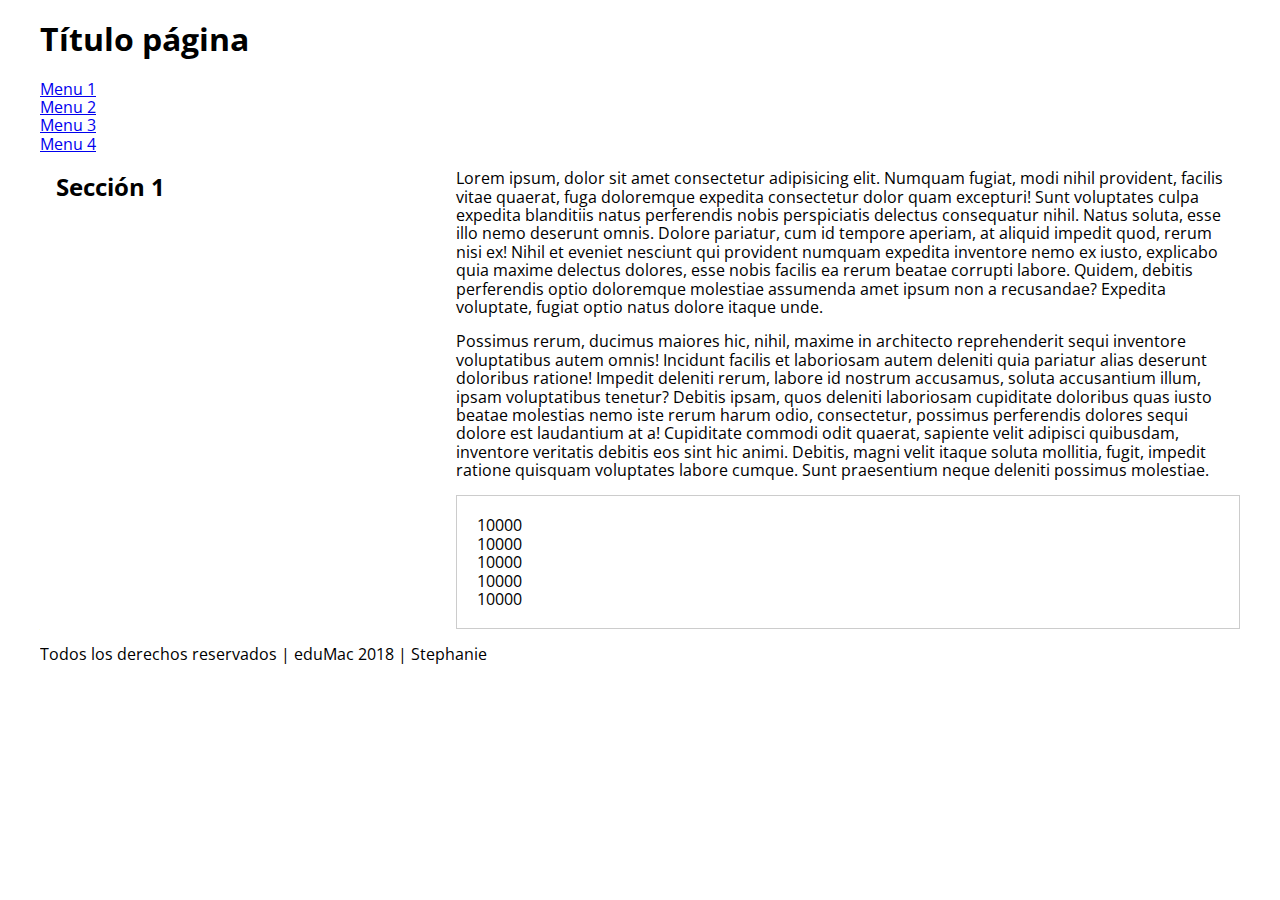
==== ejercicio-js/index.html @ 5d2a05c7 "Add dreamweaver template and basic programming JavaScript" ====
<!DOCTYPE html>
<html lang="es">
<head>
    <meta charset="UTF-8" />
    <meta name="viewport" content="width=device-width, initial-scale=1.0" />
    <meta http-equiv="X-UA-Compatible" content="ie=edge" />
    <title>Template</title>
    <link rel="stylesheet" href="css/main.css" />
</head>
<body>
    <div class="container">
        <header class="page-header">
            <h1>Título página</h1>
        </header>
        <nav class="page-nav">
            <ul>
                <li><a href="#">Menu 1</a></li>
                <li><a href="#">Menu 2</a></li>
                <li><a href="#">Menu 3</a></li>
                <li><a href="#">Menu 4</a></li>
            </ul>
        </nav>
        <main class="page-main">
           <section class="page-section">
               <div class="grid">
                   <div class="col col-tb-4">
                       <h2>Sección 1 </h2>
                   </div>
                   <div class="col col-tb-8">
                       <p>Lorem ipsum, dolor sit amet consectetur adipisicing elit. Numquam fugiat, modi nihil provident, facilis vitae quaerat, fuga doloremque expedita consectetur dolor quam excepturi! Sunt voluptates culpa expedita blanditiis natus perferendis nobis perspiciatis delectus consequatur nihil. Natus soluta, esse illo nemo deserunt omnis. Dolore pariatur, cum id tempore aperiam, at aliquid impedit quod, rerum nisi ex! Nihil et eveniet nesciunt qui provident numquam expedita inventore nemo ex iusto, explicabo quia maxime delectus dolores, esse nobis facilis ea rerum beatae corrupti labore. Quidem, debitis perferendis optio doloremque molestiae assumenda amet ipsum non a recusandae? Expedita voluptate, fugiat optio natus dolore itaque unde.</p>
                       <p>Possimus rerum, ducimus maiores hic, nihil, maxime in architecto reprehenderit sequi inventore voluptatibus autem omnis! Incidunt facilis et laboriosam autem deleniti quia pariatur alias deserunt doloribus ratione! Impedit deleniti rerum, labore id nostrum accusamus, soluta accusantium illum, ipsam voluptatibus tenetur? Debitis ipsam, quos deleniti laboriosam cupiditate doloribus quas iusto beatae molestias nemo iste rerum harum odio, consectetur, possimus perferendis dolores sequi dolore est laudantium at a! Cupiditate commodi odit quaerat, sapiente velit adipisci quibusdam, inventore veritatis debitis eos sint hic animi. Debitis, magni velit itaque soluta mollitia, fugit, impedit ratione quisquam voluptates labore cumque. Sunt praesentium neque deleniti possimus molestiae.</p>
                    <div id="areas"></div>
                    </div>
               </div>
           </section>

        </main>
        <footer class="page-footer">
            <p>Todos los derechos reservados | eduMac 2018 | Stephanie</p>
        </footer>
    </div>
    <div id="js">
        <script src="js/lib/jquery-3.3.1.min.js"></script>
        <script src="js/main.js"></script>
    </div>
</body>
</html>
---- ejercicio-js/css/main.css ----
@charset "UTF-8";

/* Fonts */
@import url("https://fonts.googleapis.com/css?family=Open+Sans:300,300i,400,400i,600,600i,700,700i");

/* General */
@import url("lib/normalize.css");

body {
    font-family: "Open Sans", sans-serif;
}
.container {
    max-width: 1200px;
    margin: 0 auto;
}
img {
    display: block;
    max-width: 100%;
}
ul, ol {
    margin: 0;
    padding: 0;
    list-style-type: none;
}

/* Header */

/* Nav */

/* Main */
    #areas {
        border: 1px solid #ccc;
        padding: 20px;

    }

/* Footer */

/*Grid */ {
    margin-left: -16px;
}
.grid::before,
.grid:after {
    content: "";
    display:block;
}
.grid:after {
    clear: both;
}
.col { 
    box-sizing: border-box;
    padding-left: 16px;
}

@media screen and (min-width:768px)  {
    .col {
        float: left;
    }

    .col-tb-1 {
        width: 8.33%;
    }
    .col-tb-2 {
        width: 16.66%;
    }
    .col-tb-3 {
        width: 25%;
    }
    .col-tb-4 {
        width: 33.33%;
    }
    .col-tb-5 {
        width: 41.66%;
    }
    .col-tb-6 {
        width: 50%;
    }
    .col-tb-7 {
        width: 58.33%;
    }
    .col-tb-8 {
        width: 66.66%;
    }
    .col-tb-9 {
        width: 75%;
    }
    .col-tb-10 {
        width: 83.33%;
    }
    .col-tb-11 {
        width: 91.66%;
    }
    .col-tb-12 {
        width: 100%;
}
@media screen and (min-width:992px) {
    .col-dk-1 {
        width: 8.33%;
    }
    .col-dk-2 {
        width: 16.66%;
    }
    .col-dk-3 {
        width: 25%;
    }
    .col-dk-4 {
        width: 33.33%;
    }
    .col-dk-5 {
        width: 41.66%;
    }
    .col-dk-6 {
        width: 50%;
    }
    .col-dk-7 {
        width: 58.33%;
    }
    .col-dk-8 {
        width: 66.66%;
    }
    .col-dk-9 {
        width: 75%;
    }
    .col-dk-10 {
        width: 83.33%;
    }
    .col-dk-11 {
        width: 91.66%;
    }
    .col-dk-12 {
        width: 100%;
}



/* Helpers */
.clearfix:before,
.clearfix:after {
    content: "";
    display: block;
}
.clearfix:after {
    clear: both; 
}
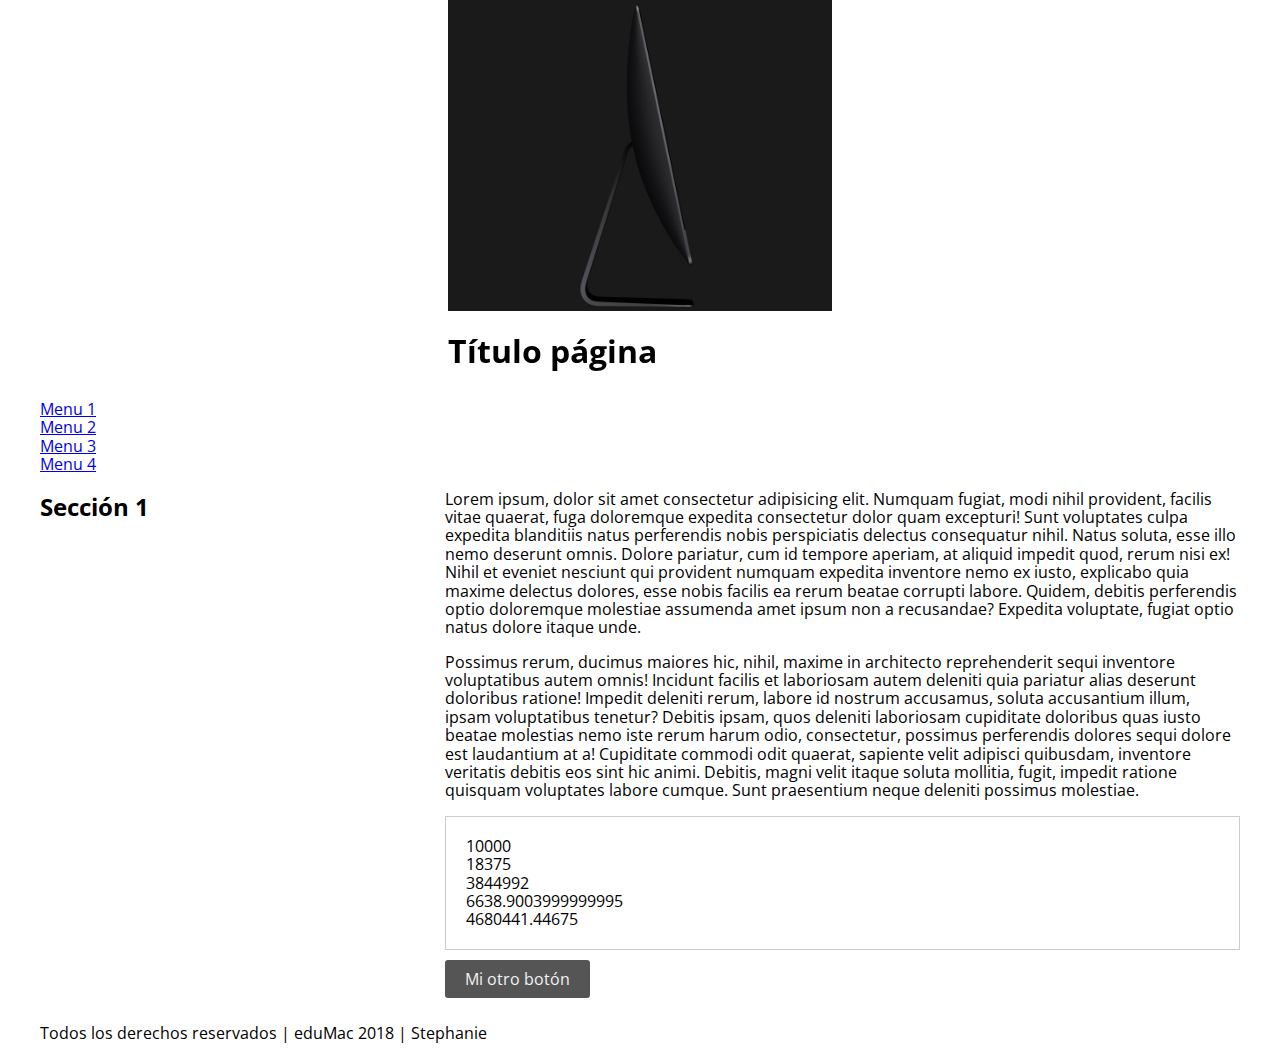
==== commit 6f2a462a: "Add examples jQuery events." ====
--- a/ejercicio-js/index.html
+++ b/ejercicio-js/index.html
@@ -10,6 +10,8 @@
 <body>
     <div class="container">
         <header class="page-header">
+            <div class="content-image">
+                <img id="macImage" src="images/00.jpg" alt="" />
             <h1>Título página</h1>
         </header>
         <nav class="page-nav">
@@ -29,7 +31,9 @@
                    <div class="col col-tb-8">
                        <p>Lorem ipsum, dolor sit amet consectetur adipisicing elit. Numquam fugiat, modi nihil provident, facilis vitae quaerat, fuga doloremque expedita consectetur dolor quam excepturi! Sunt voluptates culpa expedita blanditiis natus perferendis nobis perspiciatis delectus consequatur nihil. Natus soluta, esse illo nemo deserunt omnis. Dolore pariatur, cum id tempore aperiam, at aliquid impedit quod, rerum nisi ex! Nihil et eveniet nesciunt qui provident numquam expedita inventore nemo ex iusto, explicabo quia maxime delectus dolores, esse nobis facilis ea rerum beatae corrupti labore. Quidem, debitis perferendis optio doloremque molestiae assumenda amet ipsum non a recusandae? Expedita voluptate, fugiat optio natus dolore itaque unde.</p>
                        <p>Possimus rerum, ducimus maiores hic, nihil, maxime in architecto reprehenderit sequi inventore voluptatibus autem omnis! Incidunt facilis et laboriosam autem deleniti quia pariatur alias deserunt doloribus ratione! Impedit deleniti rerum, labore id nostrum accusamus, soluta accusantium illum, ipsam voluptatibus tenetur? Debitis ipsam, quos deleniti laboriosam cupiditate doloribus quas iusto beatae molestias nemo iste rerum harum odio, consectetur, possimus perferendis dolores sequi dolore est laudantium at a! Cupiditate commodi odit quaerat, sapiente velit adipisci quibusdam, inventore veritatis debitis eos sint hic animi. Debitis, magni velit itaque soluta mollitia, fugit, impedit ratione quisquam voluptates labore cumque. Sunt praesentium neque deleniti possimus molestiae.</p>
-                    <div id="areas"></div>
+                    <div id="areas" class=areas></div>
+                    <!-- <input type= "button" value= "Mi Botón" /> -->
+                    <button id="myButton" class="my-button" type="button"> Mi otro botón</button>
                     </div>
                </div>
            </section>
--- a/ejercicio-js/css/main.css
+++ b/ejercicio-js/css/main.css
@@ -28,15 +28,43 @@
 /* Nav */
 
 /* Main */
-    #areas {
+    .areas {
         border: 1px solid #ccc;
         padding: 20px;
 
     }
+    .my-button {
+        background-color: #555;
+        margin: 10px 0;
+        padding: 10px 20px;
+        border: none;
+        border-radius: 3px;
+        color: #f2f2f2;
+        cursor: pointer;
+        outline: none;
+        transition: all .3s;
+    }
+    .my-button:hover {
+        background-color: cornflowerblue;
+        color: #fff;
+    }
+    .container {
+        padding-top: 400px;
+    }
+    .page-header {
+        position: fixed;
+        top: 0;
+        left: 35%;
+        right: 35%;
+    }
+    .content-image {
+        margin: 0 auto;
+    }
 
 /* Footer */
 
-/*Grid */ {
+/*Grid */ 
+.grid{
     margin-left: -16px;
 }
 .grid::before,
